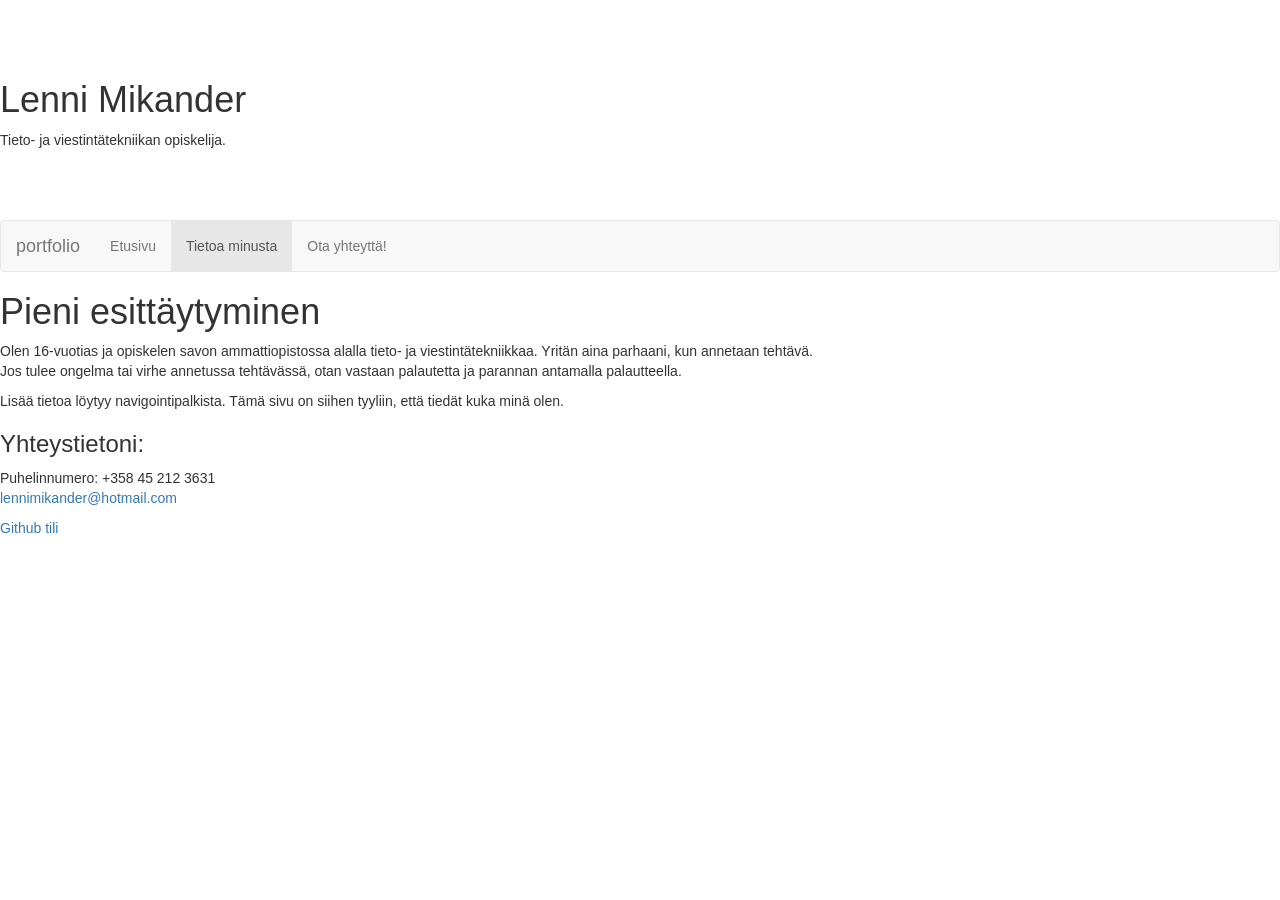
==== Portfolio.html @ 155b82ef "CV Yuh" ====
<!DOCTYPE html>
<html>
    <head>
        <title>Portfolio</title>
            <meta charset="utf-8">
        <meta name="viewport" content="width=device-width, initial-scale=1">
        <link rel="stylesheet" href="https://maxcdn.bootstrapcdn.com/bootstrap/3.4.1/css/bootstrap.min.css">
        <link rel="stylesheet" href="tyyli.css">
        <script src="https://ajax.googleapis.com/ajax/libs/jquery/3.7.1/jquery.min.js"></script> 
        <script src="https://maxcdn.bootstrapcdn.com/bootstrap/3.4.1/js/bootstrap.min.js"></script>
    </head>
    <body>
       <header>
        <br>
        <br>
        <br>
        <h1>Lenni Mikander</h1> 
        <p>Tieto- ja viestintätekniikan opiskelija.</p>
        <br>
        <br>
        <br>
    </header>
        <nav class="navbar navbar-default">
  <div class="container-fluid">
    <div class="navbar-header">
      <a class="navbar-brand" href="">portfolio</a>
    </div>
    <ul class="nav navbar-nav">
        <li><a href="file:///C:/Users/222997/Documents/GitHub/CV/src/Portfolio.html">Etusivu</a></li>
      <li class="active"><a href="file:///C:/Users/222997/Documents/GitHub/CV/src/tietoa.html">Tietoa minusta</a></li>
      <li><a href="file:///C:/Users/222997/Documents/GitHub/CV/src/Yhteytta.html">Ota yhteyttä!</a></li>
    </ul>
  </div>
</nav>
<h1 class="esittely">Pieni esittäytyminen</h1>
<p class="teksti">Olen 16-vuotias ja opiskelen savon ammattiopistossa alalla tieto- ja viestintätekniikkaa. Yritän aina parhaani, kun annetaan tehtävä. <br>Jos tulee ongelma tai virhe annetussa tehtävässä, otan vastaan palautetta ja parannan antamalla palautteella.</p>
<p class="teksti">Lisää tietoa löytyy navigointipalkista. Tämä sivu on siihen tyyliin, että tiedät kuka minä olen.</p>


<footer>
        <h3>Yhteystietoni:</h3>
    <p>Puhelinnumero: +358 45 212 3631<br>
    <a href="lennimikander@hotmail.com">lennimikander@hotmail.com</a></p>
    <a href="https://github.com/LenniPenn-i"> Github tili</a>
    </footer>
    </body>
</html>
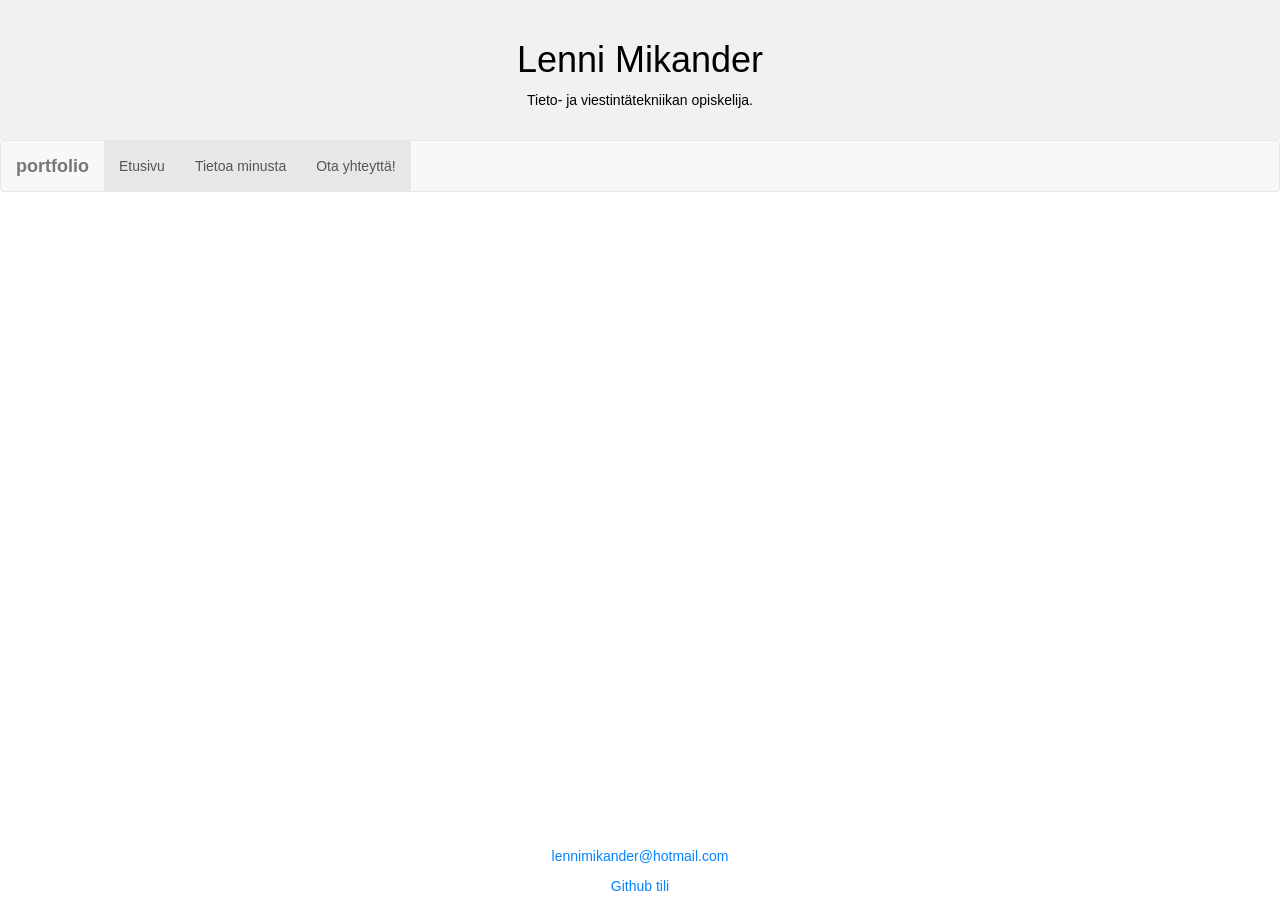
==== commit 27729684: "Overhaul CV" ====
--- a/Portfolio.html
+++ b/Portfolio.html
@@ -5,43 +5,42 @@
             <meta charset="utf-8">
         <meta name="viewport" content="width=device-width, initial-scale=1">
         <link rel="stylesheet" href="https://maxcdn.bootstrapcdn.com/bootstrap/3.4.1/css/bootstrap.min.css">
-        <link rel="stylesheet" href="tyyli.css">
+        <link rel="stylesheet" href="Tyyli.css">
         <script src="https://ajax.googleapis.com/ajax/libs/jquery/3.7.1/jquery.min.js"></script> 
         <script src="https://maxcdn.bootstrapcdn.com/bootstrap/3.4.1/js/bootstrap.min.js"></script>
     </head>
     <body>
-       <header>
-        <br>
-        <br>
-        <br>
-        <h1>Lenni Mikander</h1> 
-        <p>Tieto- ja viestintätekniikan opiskelija.</p>
-        <br>
-        <br>
-        <br>
+       <header class="header">
+        <div class="container">
+            <div class="row">
+                <div class="col-md-12">
+                    <h1>Lenni Mikander</h1>
+                    <p>Tieto- ja viestintätekniikan opiskelija.</p>
+                </div>
+            </div>
     </header>
         <nav class="navbar navbar-default">
   <div class="container-fluid">
     <div class="navbar-header">
-      <a class="navbar-brand" href="">portfolio</a>
-    </div>
+      <a class="navbar-brand" href=""><b>portfolio</b></a>
+        </div>
     <ul class="nav navbar-nav">
-        <li><a href="file:///C:/Users/222997/Documents/GitHub/CV/src/Portfolio.html">Etusivu</a></li>
-      <li class="active"><a href="file:///C:/Users/222997/Documents/GitHub/CV/src/tietoa.html">Tietoa minusta</a></li>
-      <li><a href="file:///C:/Users/222997/Documents/GitHub/CV/src/Yhteytta.html">Ota yhteyttä!</a></li>
+        <li class="active"><a href="file:///C:/Users/222997.TVTEDU/Documents/GitHub/CV/src/Portfolio.html">Etusivu</a></li>
+      <li class="active"><a href="file:///C:/Users/222997.TVTEDU/Documents/GitHub/CV/src/tietoa.html">Tietoa minusta</a></li>
+      <li class="active"><a href="file:///C:/Users/222997.TVTEDU/Documents/GitHub/CV/src/Yhteytta.html">Ota yhteyttä!</a></li>
     </ul>
   </div>
 </nav>
-<h1 class="esittely">Pieni esittäytyminen</h1>
-<p class="teksti">Olen 16-vuotias ja opiskelen savon ammattiopistossa alalla tieto- ja viestintätekniikkaa. Yritän aina parhaani, kun annetaan tehtävä. <br>Jos tulee ongelma tai virhe annetussa tehtävässä, otan vastaan palautetta ja parannan antamalla palautteella.</p>
+<h1 class="esittely"></h1>
+<p class="teksti">Olen 17-vuotias ja opiskelen savon ammattiopistossa alalla tieto- ja viestintätekniikkaa. Yritän aina parhaani, kun annetaan tehtävä. <br>Jos tulee ongelma tai virhe annetussa tehtävässä, otan vastaan palautetta ja parannan antamalla palautteella.</p>
 <p class="teksti">Lisää tietoa löytyy navigointipalkista. Tämä sivu on siihen tyyliin, että tiedät kuka minä olen.</p>
+  <div id="footer" class="yhteys">
+        <h3>Yhteystietoni:</h3>
+    <p>Puhelinnumero: +358 45 212 3631<br>
+    <a class="yhteys" href="lennimikander@hotmail.com">lennimikander@hotmail.com</a></p>
+    <a class="yhteys" href="https://github.com/LenniPenn-i"> Github tili</a>
+  </div>
 
 
-<footer>
-        <h3>Yhteystietoni:</h3>
-    <p>Puhelinnumero: +358 45 212 3631<br>
-    <a href="lennimikander@hotmail.com">lennimikander@hotmail.com</a></p>
-    <a href="https://github.com/LenniPenn-i"> Github tili</a>
-    </footer>
-    </body>
+</body>
 </html>
--- a/Tyyli.css
+++ b/Tyyli.css
@@ -0,0 +1,88 @@
+.header {
+	background-color: #f1f1f1;
+	padding: 20px;
+	text-align: center;
+	background-image: url('https://imgs.search.brave.com/_OeIrmVjkn0UphgXr9Ch_wnn9PhEw-bVbW9s1cXlTEM/rs:fit:860:0:0:0/g:ce/aHR0cHM6Ly9zaGFy/ZWQuYWthbWFpLnN0/ZWFtc3RhdGljLmNv/bS9zdG9yZV9pdGVt/X2Fzc2V0cy9zdGVh/bS9hcHBzLzEyNTY2/NzAvbGlicmFyeV9o/ZXJvLmpwZz90PTE2/NzA5ODA1MTY');
+	background-repeat: no-repeat;
+	background-position: center;
+  background-size: cover;
+  color:rgb(0, 0, 0);
+}
+
+#footer {
+    position: fixed;
+    background-image: url('https://wallpapercave.com/wp/wp11338759.jpg');
+    bottom: 0px;
+    width: 100vw;
+    padding-top: 4px;
+    padding-bottom: 4px;
+    text-align: center;
+    color: white;
+}
+
+
+
+.table1 {
+  width: 100%;
+  border-collapse: collapse;
+  padding: 10px;
+  background-color: burlywood;
+  table-layout: fixed;
+  border-style: solid;
+  margin-left: auto;
+  margin-right: auto;
+}
+.table2 {
+  width: 100%;
+  border-collapse: collapse;
+  padding: 10px;
+  background-color: rgb(216, 172, 114);
+  border-style: solid;
+  margin-left: auto;
+  margin-right: auto;
+}
+.table3 {
+  width: 100%;
+  border-collapse: collapse;
+  padding: 10px;
+  background-color: rgb(192, 149, 94);
+  border-style: solid;
+  margin-left: auto;
+  margin-right: auto;
+}
+.p {
+  text-align: center;
+  text-align: bottom;
+  color: white;
+}
+nav {
+  text-align: center;
+
+
+  
+}
+body {
+  border-right-color: #9b7742;
+
+background-repeat: no-repeat;
+background-size: cover;
+background-image: url('');
+
+}
+.teksti {
+  border-width: 1px;
+  text-align: center;
+  color: white;
+}
+.yhteys {
+  border-width: 1px;
+  text-align: center;
+  color: rgb(0, 132, 255);
+  background-color: #ffffff;
+ .yhteys:hover {
+    background-color: #9b9b9c;
+    -webkit-transition: background-color 500ms linear;
+    -ms-transition: background-color 500ms linear;
+    transition: background-color 500ms linear;
+}
+}
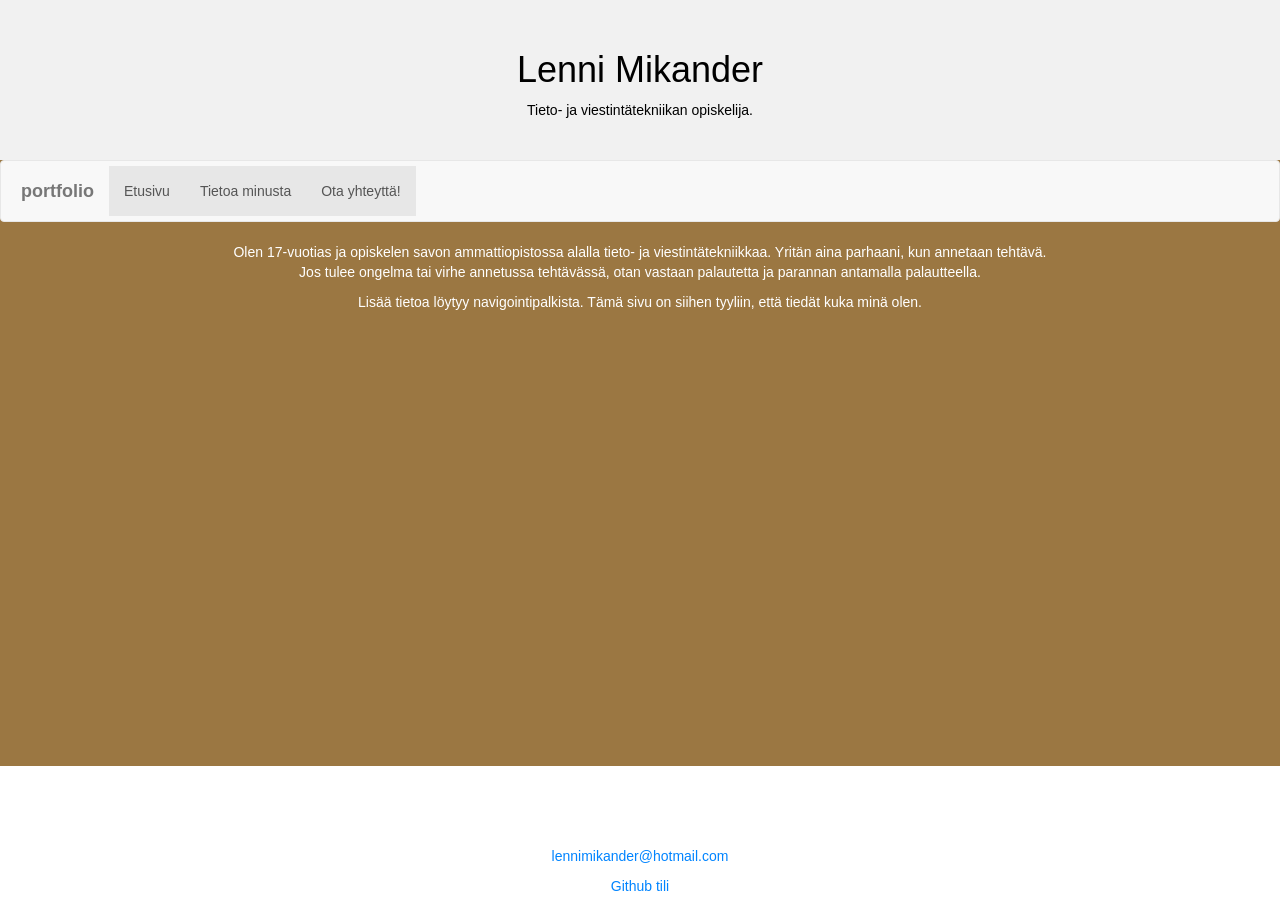
==== commit aa3fee5d: "Portfolio/CV Valmis" ====
--- a/Portfolio.html
+++ b/Portfolio.html
@@ -1,7 +1,7 @@
 <!DOCTYPE html>
 <html>
     <head>
-        <title>Portfolio</title>
+        <title>Portfolio/CV</title>
             <meta charset="utf-8">
         <meta name="viewport" content="width=device-width, initial-scale=1">
         <link rel="stylesheet" href="https://maxcdn.bootstrapcdn.com/bootstrap/3.4.1/css/bootstrap.min.css">
@@ -25,9 +25,9 @@
       <a class="navbar-brand" href=""><b>portfolio</b></a>
         </div>
     <ul class="nav navbar-nav">
-        <li class="active"><a href="file:///C:/Users/222997.TVTEDU/Documents/GitHub/CV/src/Portfolio.html">Etusivu</a></li>
-      <li class="active"><a href="file:///C:/Users/222997.TVTEDU/Documents/GitHub/CV/src/tietoa.html">Tietoa minusta</a></li>
-      <li class="active"><a href="file:///C:/Users/222997.TVTEDU/Documents/GitHub/CV/src/Yhteytta.html">Ota yhteyttä!</a></li>
+        <li class="active"><a href="Portfolio.html">Etusivu</a></li>
+      <li class="active"><a href="tietoa.html">Tietoa minusta</a></li>
+      <li class="active"><a href="Yhteytta.html">Ota yhteyttä!</a></li>
     </ul>
   </div>
 </nav>
--- a/Tyyli.css
+++ b/Tyyli.css
@@ -1,6 +1,6 @@
 .header {
 	background-color: #f1f1f1;
-	padding: 20px;
+	padding: 30px;
 	text-align: center;
 	background-image: url('https://imgs.search.brave.com/_OeIrmVjkn0UphgXr9Ch_wnn9PhEw-bVbW9s1cXlTEM/rs:fit:860:0:0:0/g:ce/aHR0cHM6Ly9zaGFy/ZWQuYWthbWFpLnN0/ZWFtc3RhdGljLmNv/bS9zdG9yZV9pdGVt/X2Fzc2V0cy9zdGVh/bS9hcHBzLzEyNTY2/NzAvbGlicmFyeV9o/ZXJvLmpwZz90PTE2/NzA5ODA1MTY');
 	background-repeat: no-repeat;
@@ -50,6 +50,15 @@
   margin-left: auto;
   margin-right: auto;
 }
+.table4 {
+  width: 100%;
+  border-collapse: collapse;
+  padding: 10px;
+  background-color: rgb(197, 140, 71);
+  border-style: solid;
+  margin-left: auto;
+  margin-right: auto;
+}
 .p {
   text-align: center;
   text-align: bottom;
@@ -57,13 +66,14 @@
 }
 nav {
   text-align: center;
+  padding: 5px;
+  
 
 
   
 }
 body {
-  border-right-color: #9b7742;
-
+background-color: #9b7742;
 background-repeat: no-repeat;
 background-size: cover;
 background-image: url('');
